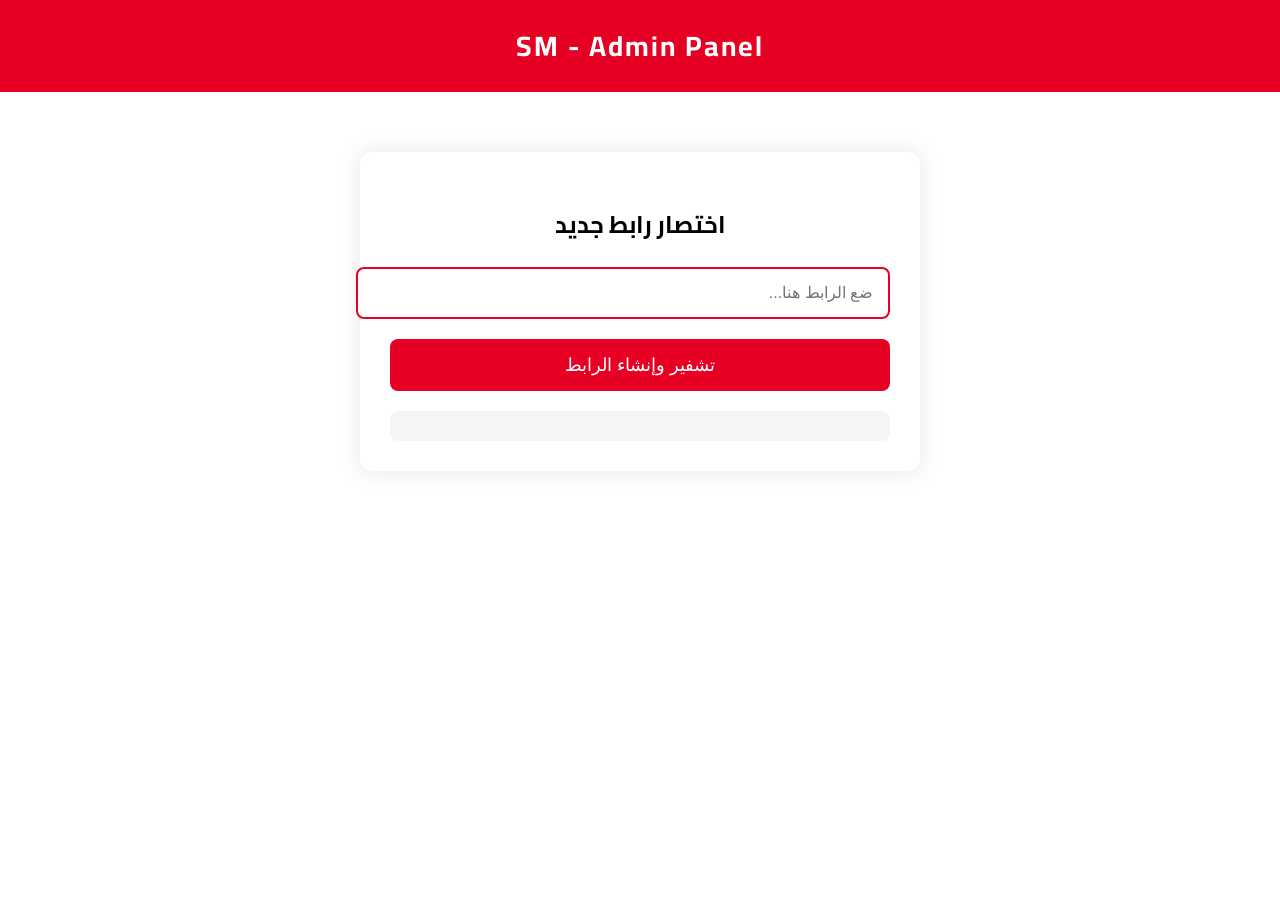
==== admin.html @ 040d8c8a "Add admin panel HTML structure and styles" ====
<!DOCTYPE html>
<html lang="ar" dir="rtl">
<head>
<meta charset="UTF-8">
<meta name="viewport" content="width=device-width, initial-scale=1.0">
<title>SM Admin Panel</title>

<link href="https://fonts.googleapis.com/css2?family=Cairo:wght@400;700&display=swap" rel="stylesheet">

<style>
body{
    margin:0;
    font-family:'Cairo', sans-serif;
    background:#ffffff;
}
.header{
    background:#e60023;
    color:white;
    padding:20px;
    text-align:center;
    font-size:28px;
    font-weight:bold;
    letter-spacing:2px;
}
.container{
    max-width:500px;
    margin:60px auto;
    background:white;
    border-radius:12px;
    box-shadow:0 0 25px rgba(0,0,0,0.1);
    padding:30px;
    text-align:center;
}
input{
    width:100%;
    padding:15px;
    border:2px solid #e60023;
    border-radius:8px;
    font-size:16px;
    margin-bottom:20px;
    outline:none;
}
button{
    background:#e60023;
    color:white;
    border:none;
    padding:15px 25px;
    border-radius:8px;
    font-size:18px;
    cursor:pointer;
    width:100%;
}
button:hover{
    background:#c4001e;
}
.result{
    margin-top:20px;
    background:#f5f5f5;
    padding:15px;
    border-radius:8px;
    word-break:break-all;
}
</style>
</head>
<body>

<div class="header">SM - Admin Panel</div>

<div class="container">
    <h2>اختصار رابط جديد</h2>
    <input type="text" id="url" placeholder="ضع الرابط هنا...">
    <button onclick="generate()">تشفير وإنشاء الرابط</button>
    <div class="result" id="result"></div>
</div>

<script>
function generate(){
    let url = document.getElementById("url").value;
    if(!url){
        alert("ضع الرابط أولاً");
        return;
    }
    let encoded = btoa(url);
    let finalLink = location.origin + "/index.html?u=" + encoded;
    document.getElementById("result").innerText = finalLink;
}
</script>

</body>
  </html>
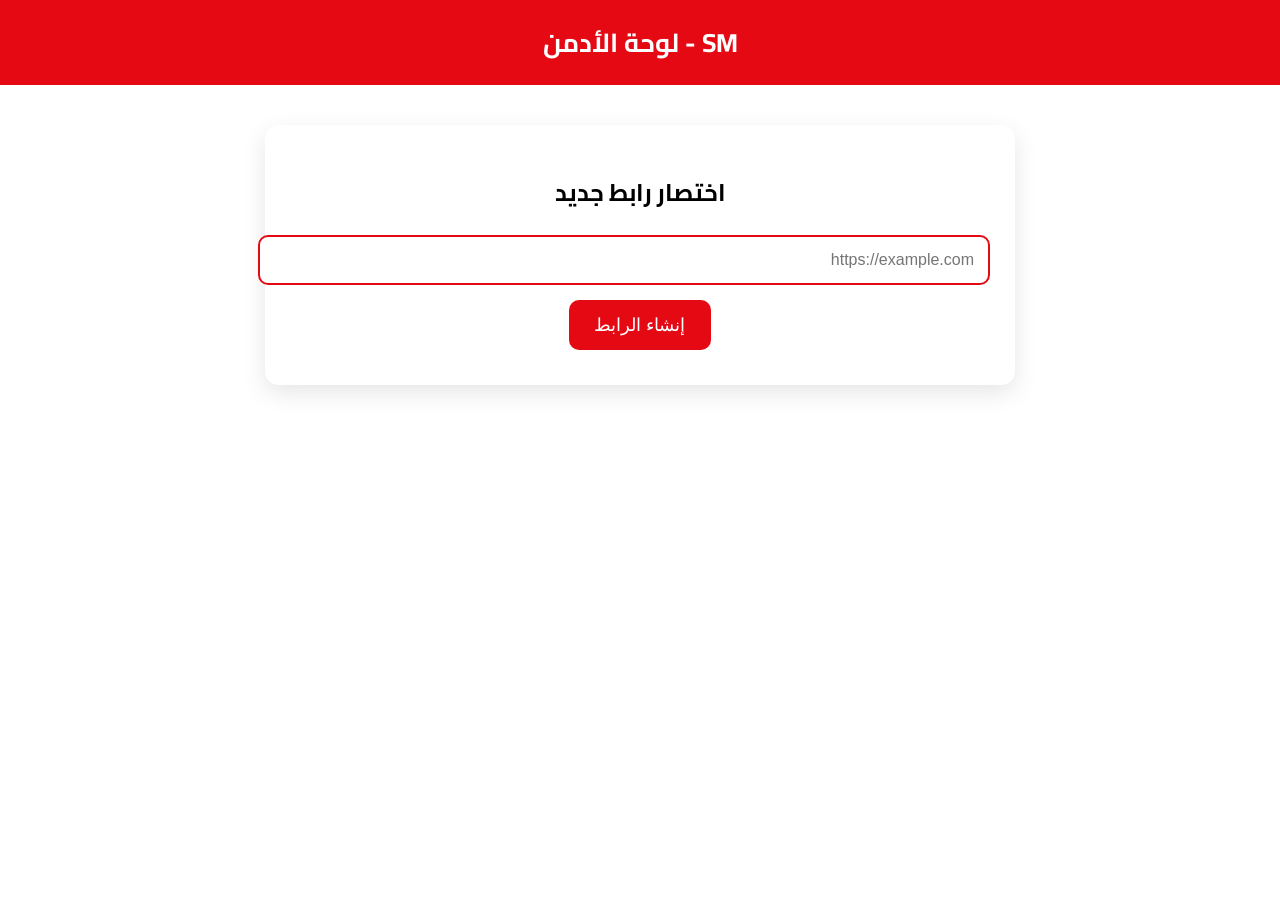
==== commit 87daf40d: "Update admin.html" ====
--- a/admin.html
+++ b/admin.html
@@ -3,88 +3,43 @@
 <head>
 <meta charset="UTF-8">
 <meta name="viewport" content="width=device-width, initial-scale=1.0">
-<title>SM Admin Panel</title>
-
+<title>SM Admin</title>
+<link rel="stylesheet" href="style.css">
 <link href="https://fonts.googleapis.com/css2?family=Cairo:wght@400;700&display=swap" rel="stylesheet">
-
-<style>
-body{
-    margin:0;
-    font-family:'Cairo', sans-serif;
-    background:#ffffff;
-}
-.header{
-    background:#e60023;
-    color:white;
-    padding:20px;
-    text-align:center;
-    font-size:28px;
-    font-weight:bold;
-    letter-spacing:2px;
-}
-.container{
-    max-width:500px;
-    margin:60px auto;
-    background:white;
-    border-radius:12px;
-    box-shadow:0 0 25px rgba(0,0,0,0.1);
-    padding:30px;
-    text-align:center;
-}
-input{
-    width:100%;
-    padding:15px;
-    border:2px solid #e60023;
-    border-radius:8px;
-    font-size:16px;
-    margin-bottom:20px;
-    outline:none;
-}
-button{
-    background:#e60023;
-    color:white;
-    border:none;
-    padding:15px 25px;
-    border-radius:8px;
-    font-size:18px;
-    cursor:pointer;
-    width:100%;
-}
-button:hover{
-    background:#c4001e;
-}
-.result{
-    margin-top:20px;
-    background:#f5f5f5;
-    padding:15px;
-    border-radius:8px;
-    word-break:break-all;
-}
-</style>
 </head>
 <body>
 
-<div class="header">SM - Admin Panel</div>
+<div class="header">SM - لوحة الأدمن</div>
 
 <div class="container">
     <h2>اختصار رابط جديد</h2>
-    <input type="text" id="url" placeholder="ضع الرابط هنا...">
-    <button onclick="generate()">تشفير وإنشاء الرابط</button>
-    <div class="result" id="result"></div>
+    <input type="text" id="url" placeholder="https://example.com">
+    <button onclick="generate()">إنشاء الرابط</button>
+    <div id="result" class="notice"></div>
 </div>
 
 <script>
+function encodeUTF8(str){
+    return btoa(unescape(encodeURIComponent(str)));
+}
+
 function generate(){
-    let url = document.getElementById("url").value;
-    if(!url){
-        alert("ضع الرابط أولاً");
+    const url = document.getElementById("url").value.trim();
+
+    if(!url || !url.startsWith("http")){
+        alert("اكتب رابط صحيح يبدأ بـ https://");
         return;
     }
-    let encoded = btoa(url);
-    let finalLink = location.origin + "/index.html?u=" + encoded;
-    document.getElementById("result").innerText = finalLink;
+
+    const encoded = encodeUTF8(url);
+
+    // إصلاح مشكلة GitHub Pages داخل /SM/
+    const base = window.location.origin + "/SM/";
+    const finalLink = base + "index.html?u=" + encoded;
+
+    document.getElementById("result").textContent = finalLink;
 }
 </script>
 
 </body>
-  </html>
+</html>
--- a/style.css
+++ b/style.css
@@ -0,0 +1,66 @@
+body{
+    margin:0;
+    font-family:'Cairo',sans-serif;
+    background:#ffffff;
+}
+.header{
+    background:#e50914;
+    color:#fff;
+    text-align:center;
+    padding:18px;
+    font-size:26px;
+    font-weight:bold;
+}
+.container{
+    max-width:700px;
+    margin:40px auto;
+    padding:25px;
+    background:#fff;
+    border-radius:14px;
+    box-shadow:0 8px 25px rgba(0,0,0,0.1);
+    text-align:center;
+}
+input{
+    width:100%;
+    padding:14px;
+    border:2px solid #e50914;
+    border-radius:10px;
+    font-size:16px;
+    margin-bottom:15px;
+}
+button{
+    background:#e50914;
+    color:#fff;
+    border:none;
+    padding:14px 25px;
+    border-radius:10px;
+    font-size:18px;
+    cursor:pointer;
+}
+button:hover{
+    background:#c40710;
+}
+.timer{
+    font-size:48px;
+    color:#e50914;
+    margin:15px 0;
+}
+.ads-row{
+    display:flex;
+    justify-content:center;
+    gap:10px;
+    flex-wrap:wrap;
+    margin-top:20px;
+}
+.ad-box{
+    width:160px;
+    height:90px;
+    background:#f1f1f1;
+    border-radius:8px;
+    overflow:hidden;
+}
+.notice{
+    font-size:14px;
+    color:#666;
+    margin-top:10px;
+  }
